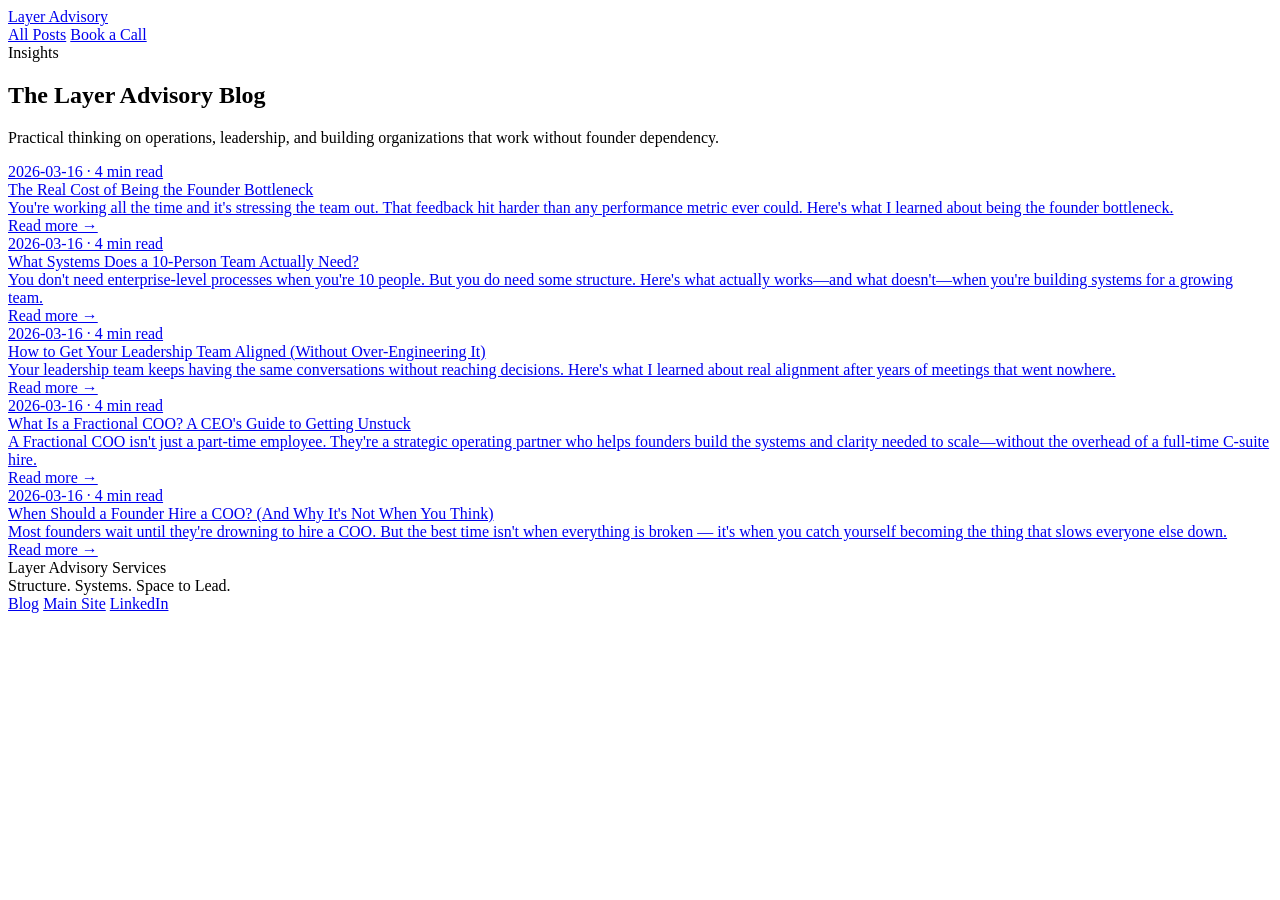
==== docs/posts/index.html @ 5e9d2683 "Initial: first 5 posts" ====
<!DOCTYPE html>
<html lang="en">
<head>
  <meta charset="UTF-8">
  <meta name="viewport" content="width=device-width, initial-scale=1.0">
  <title>Blog | Layer Advisory Services</title>
  <meta name="description" content="Practical insights on operational clarity, sustainable growth, and the space to lead — from a Fractional COO who has been there.">
  <link rel="canonical" href="https://blog.layeradvisory.com/posts">
  <link rel="stylesheet" href="/assets/blog.css">
  <link rel="preconnect" href="https://fonts.googleapis.com">
  <link href="https://fonts.googleapis.com/css2?family=Montserrat:wght@400;500;600;700&family=Open+Sans:ital,wght@0,400;0,500;1,400&display=swap" rel="stylesheet">
</head>
<body>
  <header class="site-header">
    <div class="container">
      <a href="/" class="logo">Layer Advisory</a>
      <nav>
        <a href="/posts">All Posts</a>
        <a href="https://layer-advisory-services.lovable.app" class="btn-primary">Book a Call</a>
      </nav>
    </div>
  </header>

  <section class="blog-hero">
    <div class="container">
      <div class="blog-hero-eyebrow">Insights</div>
      <h1 class="blog-hero-title">The Layer Advisory Blog</h1>
      <p class="blog-hero-sub">Practical thinking on operations, leadership, and building organizations that work without founder dependency.</p>
    </div>
  </section>

  <main>
    <div class="container">
      <div class="post-grid">
    <a href="/posts/founder-bottleneck-cost-delegation" class="post-card">
      <div class="post-card-body">
        <div class="post-card-meta">2026-03-16 · 4 min read</div>
        <div class="post-card-title">The Real Cost of Being the Founder Bottleneck</div>
        <div class="post-card-excerpt">You're working all the time and it's stressing the team out. That feedback hit harder than any performance metric ever could. Here's what I learned about being the founder bottleneck.</div>
      </div>
      <div class="post-card-footer">Read more →</div>
    </a>
    <a href="/posts/what-systems-does-10-person-team-need" class="post-card">
      <div class="post-card-body">
        <div class="post-card-meta">2026-03-16 · 4 min read</div>
        <div class="post-card-title">What Systems Does a 10-Person Team Actually Need?</div>
        <div class="post-card-excerpt">You don't need enterprise-level processes when you're 10 people. But you do need some structure. Here's what actually works—and what doesn't—when you're building systems for a growing team.</div>
      </div>
      <div class="post-card-footer">Read more →</div>
    </a>
    <a href="/posts/how-to-get-leadership-team-aligned" class="post-card">
      <div class="post-card-body">
        <div class="post-card-meta">2026-03-16 · 4 min read</div>
        <div class="post-card-title">How to Get Your Leadership Team Aligned (Without Over-Engineering It)</div>
        <div class="post-card-excerpt">Your leadership team keeps having the same conversations without reaching decisions. Here's what I learned about real alignment after years of meetings that went nowhere.</div>
      </div>
      <div class="post-card-footer">Read more →</div>
    </a>
    <a href="/posts/what-is-a-fractional-coo-ceo-guide" class="post-card">
      <div class="post-card-body">
        <div class="post-card-meta">2026-03-16 · 4 min read</div>
        <div class="post-card-title">What Is a Fractional COO? A CEO's Guide to Getting Unstuck</div>
        <div class="post-card-excerpt">A Fractional COO isn't just a part-time employee. They're a strategic operating partner who helps founders build the systems and clarity needed to scale—without the overhead of a full-time C-suite hire.</div>
      </div>
      <div class="post-card-footer">Read more →</div>
    </a>
    <a href="/posts/when-should-founder-hire-coo" class="post-card">
      <div class="post-card-body">
        <div class="post-card-meta">2026-03-16 · 4 min read</div>
        <div class="post-card-title">When Should a Founder Hire a COO? (And Why It's Not When You Think)</div>
        <div class="post-card-excerpt">Most founders wait until they're drowning to hire a COO. But the best time isn't when everything is broken — it's when you catch yourself becoming the thing that slows everyone else down.</div>
      </div>
      <div class="post-card-footer">Read more →</div>
    </a>
      </div>
    </div>
  </main>

  <footer class="site-footer">
    <div class="container">
      <div class="footer-brand">Layer Advisory Services</div>
      <div class="footer-tagline">Structure. Systems. Space to Lead.</div>
      <div class="footer-links">
        <a href="/posts">Blog</a>
        <a href="https://layer-advisory-services.lovable.app">Main Site</a>
        <a href="https://linkedin.com/in/ericalayer">LinkedIn</a>
      </div>
    </div>
  </footer>
</body>
</html>
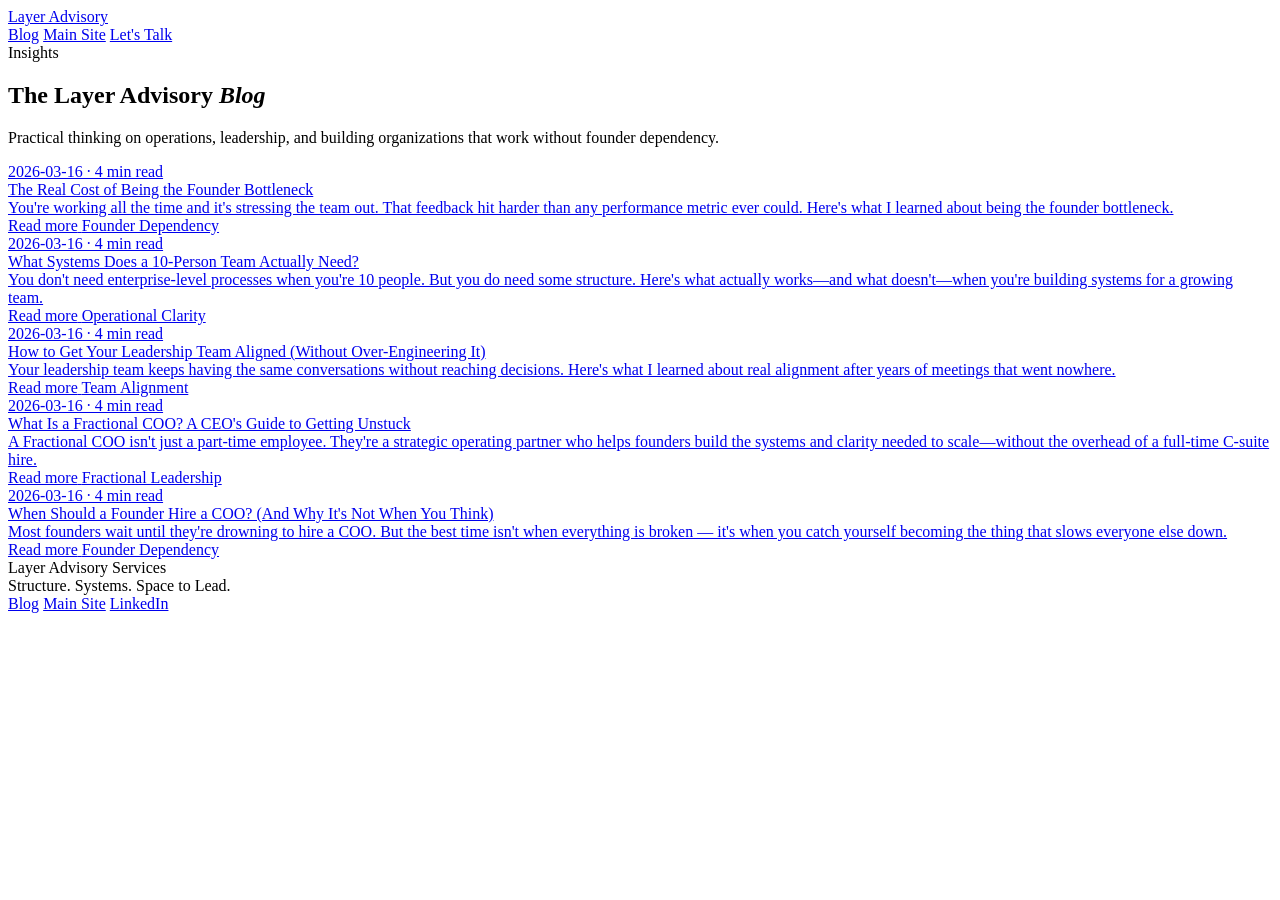
==== commit 02f6d899: "Redesign: match layeradvisory.com aesthetic" ====
--- a/docs/posts/index.html
+++ b/docs/posts/index.html
@@ -7,70 +7,87 @@
   <meta name="description" content="Practical insights on operational clarity, sustainable growth, and the space to lead — from a Fractional COO who has been there.">
   <link rel="canonical" href="https://blog.layeradvisory.com/posts">
   <link rel="stylesheet" href="/assets/blog.css">
-  <link rel="preconnect" href="https://fonts.googleapis.com">
-  <link href="https://fonts.googleapis.com/css2?family=Montserrat:wght@400;500;600;700&family=Open+Sans:ital,wght@0,400;0,500;1,400&display=swap" rel="stylesheet">
 </head>
 <body>
   <header class="site-header">
-    <div class="container">
-      <a href="/" class="logo">Layer Advisory</a>
-      <nav>
-        <a href="/posts">All Posts</a>
-        <a href="https://layer-advisory-services.lovable.app" class="btn-primary">Book a Call</a>
-      </nav>
-    </div>
+    <a href="https://layeradvisory.com" class="logo">Layer Advisory</a>
+    <nav>
+      <a href="/posts" class="active">Blog</a>
+      <a href="https://layeradvisory.com">Main Site</a>
+      <a href="https://calendly.com/erica-layeradvisory/30min" class="btn-nav">Let's Talk</a>
+    </nav>
   </header>
 
   <section class="blog-hero">
-    <div class="container">
+    <div class="blog-hero-inner">
       <div class="blog-hero-eyebrow">Insights</div>
-      <h1 class="blog-hero-title">The Layer Advisory Blog</h1>
+      <h1 class="blog-hero-title">The Layer Advisory <em>Blog</em></h1>
       <p class="blog-hero-sub">Practical thinking on operations, leadership, and building organizations that work without founder dependency.</p>
     </div>
   </section>
 
-  <main>
-    <div class="container">
+  <main class="blog-main">
+    <div class="blog-main-inner">
       <div class="post-grid">
     <a href="/posts/founder-bottleneck-cost-delegation" class="post-card">
+      <div class="post-card-accent"></div>
       <div class="post-card-body">
         <div class="post-card-meta">2026-03-16 · 4 min read</div>
         <div class="post-card-title">The Real Cost of Being the Founder Bottleneck</div>
         <div class="post-card-excerpt">You're working all the time and it's stressing the team out. That feedback hit harder than any performance metric ever could. Here's what I learned about being the founder bottleneck.</div>
       </div>
-      <div class="post-card-footer">Read more →</div>
+      <div class="post-card-footer">
+        <span class="post-card-read">Read more</span>
+        <span class="post-card-cluster">Founder Dependency</span>
+      </div>
     </a>
     <a href="/posts/what-systems-does-10-person-team-need" class="post-card">
+      <div class="post-card-accent"></div>
       <div class="post-card-body">
         <div class="post-card-meta">2026-03-16 · 4 min read</div>
         <div class="post-card-title">What Systems Does a 10-Person Team Actually Need?</div>
         <div class="post-card-excerpt">You don't need enterprise-level processes when you're 10 people. But you do need some structure. Here's what actually works—and what doesn't—when you're building systems for a growing team.</div>
       </div>
-      <div class="post-card-footer">Read more →</div>
+      <div class="post-card-footer">
+        <span class="post-card-read">Read more</span>
+        <span class="post-card-cluster">Operational Clarity</span>
+      </div>
     </a>
     <a href="/posts/how-to-get-leadership-team-aligned" class="post-card">
+      <div class="post-card-accent"></div>
       <div class="post-card-body">
         <div class="post-card-meta">2026-03-16 · 4 min read</div>
         <div class="post-card-title">How to Get Your Leadership Team Aligned (Without Over-Engineering It)</div>
         <div class="post-card-excerpt">Your leadership team keeps having the same conversations without reaching decisions. Here's what I learned about real alignment after years of meetings that went nowhere.</div>
       </div>
-      <div class="post-card-footer">Read more →</div>
+      <div class="post-card-footer">
+        <span class="post-card-read">Read more</span>
+        <span class="post-card-cluster">Team Alignment</span>
+      </div>
     </a>
     <a href="/posts/what-is-a-fractional-coo-ceo-guide" class="post-card">
+      <div class="post-card-accent"></div>
       <div class="post-card-body">
         <div class="post-card-meta">2026-03-16 · 4 min read</div>
         <div class="post-card-title">What Is a Fractional COO? A CEO's Guide to Getting Unstuck</div>
         <div class="post-card-excerpt">A Fractional COO isn't just a part-time employee. They're a strategic operating partner who helps founders build the systems and clarity needed to scale—without the overhead of a full-time C-suite hire.</div>
       </div>
-      <div class="post-card-footer">Read more →</div>
+      <div class="post-card-footer">
+        <span class="post-card-read">Read more</span>
+        <span class="post-card-cluster">Fractional Leadership</span>
+      </div>
     </a>
     <a href="/posts/when-should-founder-hire-coo" class="post-card">
+      <div class="post-card-accent"></div>
       <div class="post-card-body">
         <div class="post-card-meta">2026-03-16 · 4 min read</div>
         <div class="post-card-title">When Should a Founder Hire a COO? (And Why It's Not When You Think)</div>
         <div class="post-card-excerpt">Most founders wait until they're drowning to hire a COO. But the best time isn't when everything is broken — it's when you catch yourself becoming the thing that slows everyone else down.</div>
       </div>
-      <div class="post-card-footer">Read more →</div>
+      <div class="post-card-footer">
+        <span class="post-card-read">Read more</span>
+        <span class="post-card-cluster">Founder Dependency</span>
+      </div>
     </a>
       </div>
     </div>
@@ -82,7 +99,7 @@
       <div class="footer-tagline">Structure. Systems. Space to Lead.</div>
       <div class="footer-links">
         <a href="/posts">Blog</a>
-        <a href="https://layer-advisory-services.lovable.app">Main Site</a>
+        <a href="https://layeradvisory.com">Main Site</a>
         <a href="https://linkedin.com/in/ericalayer">LinkedIn</a>
       </div>
     </div>
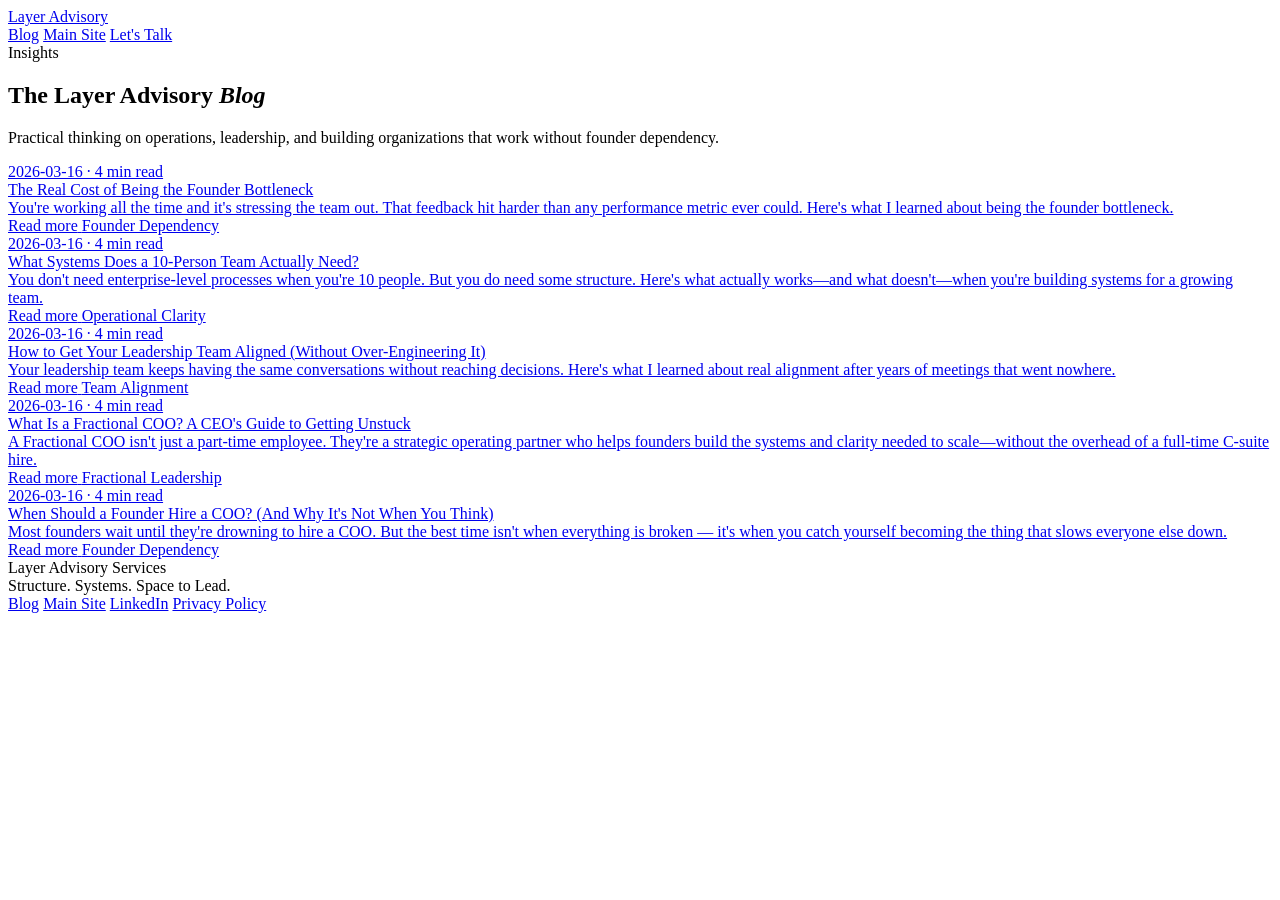
==== commit 1e4ac1b9: "Add: privacy policy link to footer" ====
--- a/docs/posts/index.html
+++ b/docs/posts/index.html
@@ -101,6 +101,7 @@
         <a href="/posts">Blog</a>
         <a href="https://layeradvisory.com">Main Site</a>
         <a href="https://linkedin.com/in/ericalayer">LinkedIn</a>
+        <a href="/privacy.html">Privacy Policy</a>
       </div>
     </div>
   </footer>
